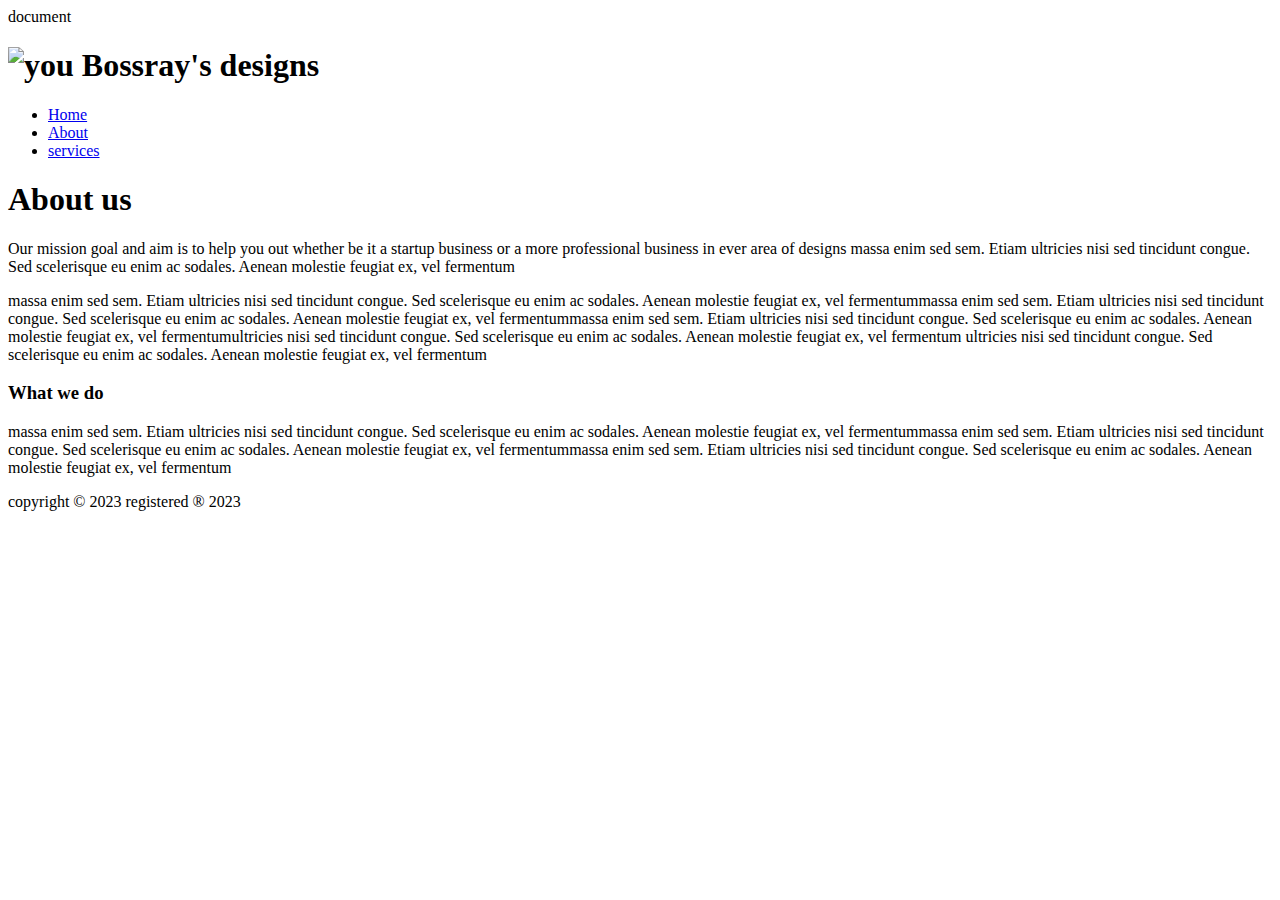
==== about.html @ 2fcd937e "Add files via upload" ====
<!DOCTYPE html>
<html lang="en">
<head>
    <meta charset="UTF-8">
    <meta name="viewport" content="width=device-width, initial-scale=0.1"
    <title>document</title>
    <link rel="stylesheet" href="./css/style.css">
</head>
<body>
    
       <header>
        <div class="container">
            <div id="brand">
               <h1><img src="./Img/logo.png" alt="you"
                 width="100px">
                <span id="bad">Bossray's</span>
                designs</h1>
            </div>
            
            <nav>
                <ul>
                    <li><a href="index.html">Home</a></li>
                    <li class="current">
                        <a href="about.html">About</a></li>
                    <li><a href="services.html">services</a>
                    </li>
                </ul>
            </nav>
        </div>
        
    </header>
    
    <section id="main">
        <div class="container">
            <article id="main-col">
                <h1 class="page-tittle">About us</h1>
                
                <p>Our mission goal and aim is to help you
                 out whether be it a startup business or a
                  more professional business in ever area of
                   designs
                   massa enim sed sem. Etiam
                   ultricies nisi
                   sed tincidunt congue. Sed
                    scelerisque eu
                    enim ac sodales. Aenean molestie
                    feugiat
                   ex, vel fermentum
                </p>
                
                <p class="colour">
                    massa enim sed sem. Etiam
                           ultricies nisi
                           sed tincidunt congue. Sed
                           scelerisque eu
                           enim ac sodales. Aenean molestie
                           feugiat
                           ex, vel fermentummassa enim sed
                            sem. Etiam
                           ultricies nisi
                           sed tincidunt congue. Sed
                           scelerisque eu
                           enim ac sodales. Aenean molestie
                           feugiat
                           ex, vel fermentummassa enim sed
                            sem. Etiam
                           ultricies nisi
                           sed tincidunt congue. Sed
                           scelerisque eu
                           enim ac sodales. Aenean molestie
                           feugiat
                           ex, vel fermentumultricies nisi
                           sed tincidunt congue. Sed
                           scelerisque eu
                           enim ac sodales. Aenean molestie
                           feugiat
                           ex, vel fermentum ultricies nisi
                           sed tincidunt congue. Sed
                           scelerisque eu
                           enim ac sodales. Aenean molestie
                           feugiat
                           ex, vel fermentum
                </p>
                
            </article>
            
            <aside id="sidebar">
                <h3 class="hit">What we do</h3>
                <p class="colour">
                    massa enim sed sem. Etiam
                           ultricies nisi
                           sed tincidunt congue. Sed
                           scelerisque eu
                           enim ac sodales. Aenean molestie
                           feugiat
                           ex, vel fermentummassa enim sed
                            sem. Etiam
                           ultricies nisi
                           sed tincidunt congue. Sed
                           scelerisque eu
                           enim ac sodales. Aenean molestie
                           feugiat
                           ex, vel fermentummassa enim sed
                            sem. Etiam
                           ultricies nisi
                           sed tincidunt congue. Sed
                           scelerisque eu
                           enim ac sodales. Aenean molestie
                           feugiat
                           ex, vel fermentum
                </p>
            </aside>
        </div>
    </section>
    
    <footer>
        <p>copyright &copy 2023
        registered &reg 2023</p>
    </footer>
    
</body>
</html>
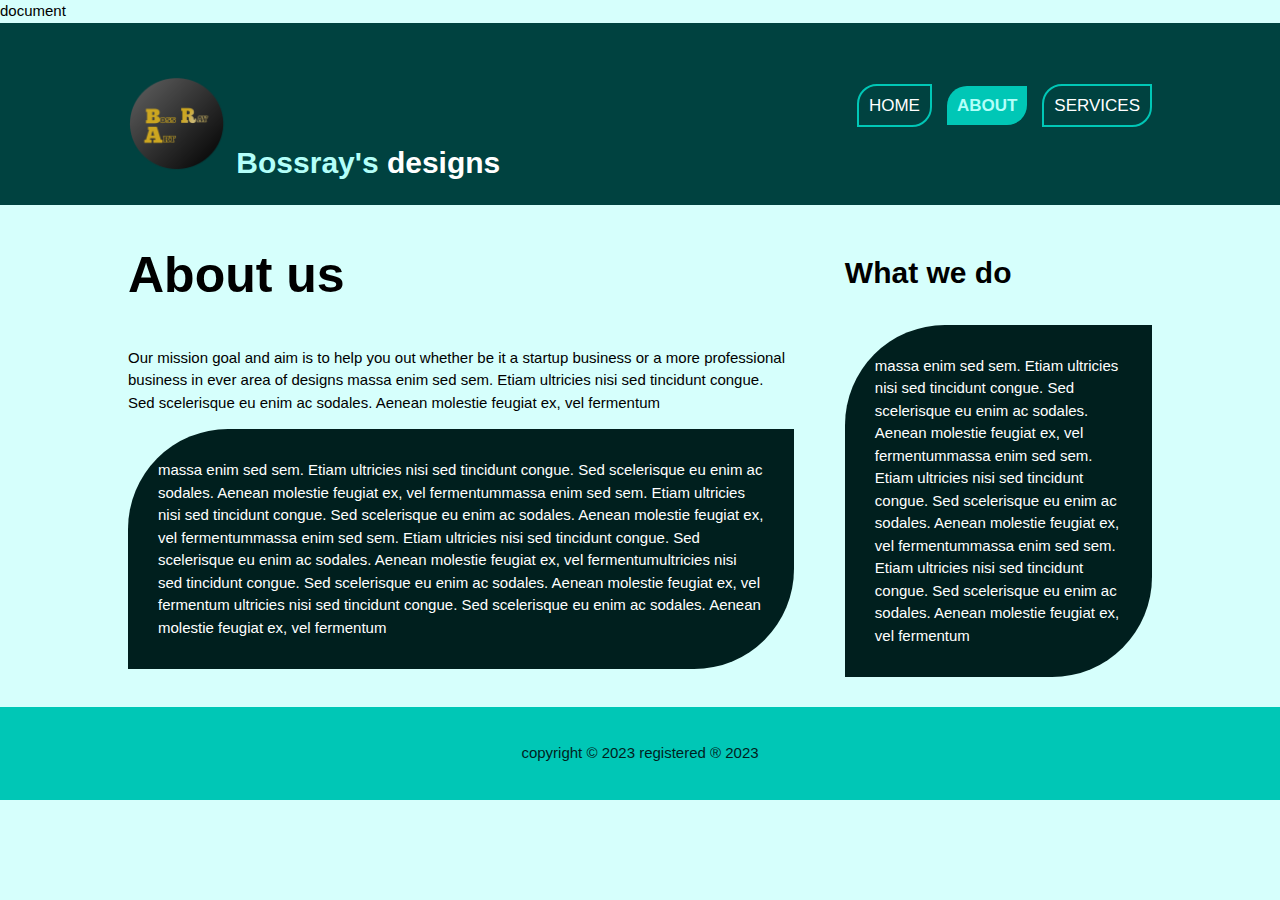
==== commit 69185eba: "Update about.html" ====
--- a/about.html
+++ b/about.html
@@ -4,14 +4,14 @@
     <meta charset="UTF-8">
     <meta name="viewport" content="width=device-width, initial-scale=0.1"
     <title>document</title>
-    <link rel="stylesheet" href="./css/style.css">
+    <link rel="stylesheet" href="style.css">
 </head>
 <body>
     
        <header>
         <div class="container">
             <div id="brand">
-               <h1><img src="./Img/logo.png" alt="you"
+               <h1><img src="logo.png" alt="you"
                  width="100px">
                 <span id="bad">Bossray's</span>
                 designs</h1>
--- a/style.css
+++ b/style.css
@@ -0,0 +1,223 @@
+body {
+font: 15px/1.5 Arial, Helvetica, san-serif;
+padding: 0;
+margin: 0;
+background-color: #D6FFFC;
+}
+
+/* Global */
+
+.container {
+    width: 80%;
+    margin: auto;
+    overflow: hidden;
+    
+}
+
+ul{
+    margin: 0;
+    padding: 0;
+}
+
+.button_1 {
+    height: 38px;
+    padding-left: 25px;
+    padding-right: 25px;
+    color: #000000;
+    background: #B3FFF9;
+    border: 0;
+    border-radius: 15px;
+    cursor: pointer;
+}
+
+.colour {
+    padding: 30px;
+    background: #001F1E;
+    margin-top: 10px;
+    margin-bottom: 10px;
+    color: #ffffff;
+    border-radius: 100px 0 100px 0;
+}
+
+/* contact us */
+
+input{
+    background: transparent;
+    border: none;
+    border-bottom: 2px #00C7B6 solid;
+    text-align: center;
+    padding: 0 20px 0 20px;
+    margin-left: 20px;
+    color: white;
+    height: 30px;
+    transition: border 0.5s;
+    outline: none;
+    font-size: 15px;
+    font-weight: bold;
+}
+
+.button {
+    height: 38px;
+    padding-left: 25px;
+    padding-right: 25px;
+    color: #000000;
+    background: #B3FFF9;
+    border: 0;
+    border-radius: 15px;
+    cursor: pointer;
+    margin-left: 83px;
+    font-weight: bold;
+}
+
+/* header */
+header {
+    background: #004240;
+    color: #ffffff;
+    padding-top: 30px;
+    min-height: 80px;
+}
+
+header a{
+    color: #ffffff;
+    text-decoration: none;
+    text-transform: uppercase;
+    font-size: 17px;
+    border: 2px #00C7B6 solid;
+    border-radius: 20px 0 20px  0;
+    padding: 10px;
+}
+
+header li{
+    float: left;
+    display: inline;
+    margin-left: 15px;
+}
+
+header #brand{
+    float: left;
+}
+
+header #Brand h1{
+    margin: 0;
+}
+
+header nav {
+    float: right;
+    margin-top: 40px;
+}
+
+.current a{
+    color: #B3FFF9;
+    font-weight: bold;
+    padding: 10px;
+    background: #00C7B6;
+    border: 10px;
+    border-radius: 20px 0 20px 0;
+}
+
+header #bad {
+    color: #b3fff9;
+    font-weight: bold;
+}
+
+header a:hover{
+    background: white;
+    opacity: 0.6;
+    color: #00C7B6;
+    opacity: 0.6;
+    font-weight:bold;
+    border: 2px #00C7B6 solid;
+    border-radius: 20px 0 20px  0;
+    padding: 10px;
+}
+
+/* showcase */
+
+#showcase{
+    min-height: 700px;
+    background: url("../Img/Background.jpg") no-repeat;
+    background-size: cover;
+    background-position: center;
+    text-align: center;
+    color: #ffffff;
+}
+
+#showcase h1{
+    margin-top: 150px;
+    font-size: 70px;
+    margin-bottom: 20px;
+    color: #75FFF4;
+}
+
+#showcase p{
+    font-size: 20px;
+    color: #D6FFFC;
+}
+
+/* Newsletter*/
+
+#newsletter{
+    background: #004240;
+    color: #d6fffc;
+    padding: 20px;
+    font-size: 25px;
+}
+
+#newsletter form{
+    margin-top: 15px;
+}
+
+#newsletter input[type="email"]{
+    padding: 4px;
+    height: 25px;
+    width: 250px;
+    border-radius: 15px;
+    background: white;
+    color: black;
+    font-weight: bold;
+}
+
+aside#sidebar{
+    float: right;
+    width: 30%;
+    margin-top: 15px;
+}
+
+/* main-col */
+
+article#main-col{
+    float: left;
+    width: 65%;
+}
+
+h1.page-tittle{
+    Font-size: 50px;
+}
+
+h3.hit {
+    font-size: 30px;
+}
+
+/* services */
+
+ul#services li{
+    list-style: none;
+    padding: 20px;
+    border: #D6FFFC 2px solid;
+    border-radius: 100px 0 100px 0;
+    background: #00C7B6;
+}
+
+/* footer */
+footer{
+    text-align: center;
+    padding: 20px;
+    margin-top: 20px;
+    background: #00C7B6
+    ;
+    color: #001F1E;
+}
+
+.index {
+    font-size: 7px;
+}
